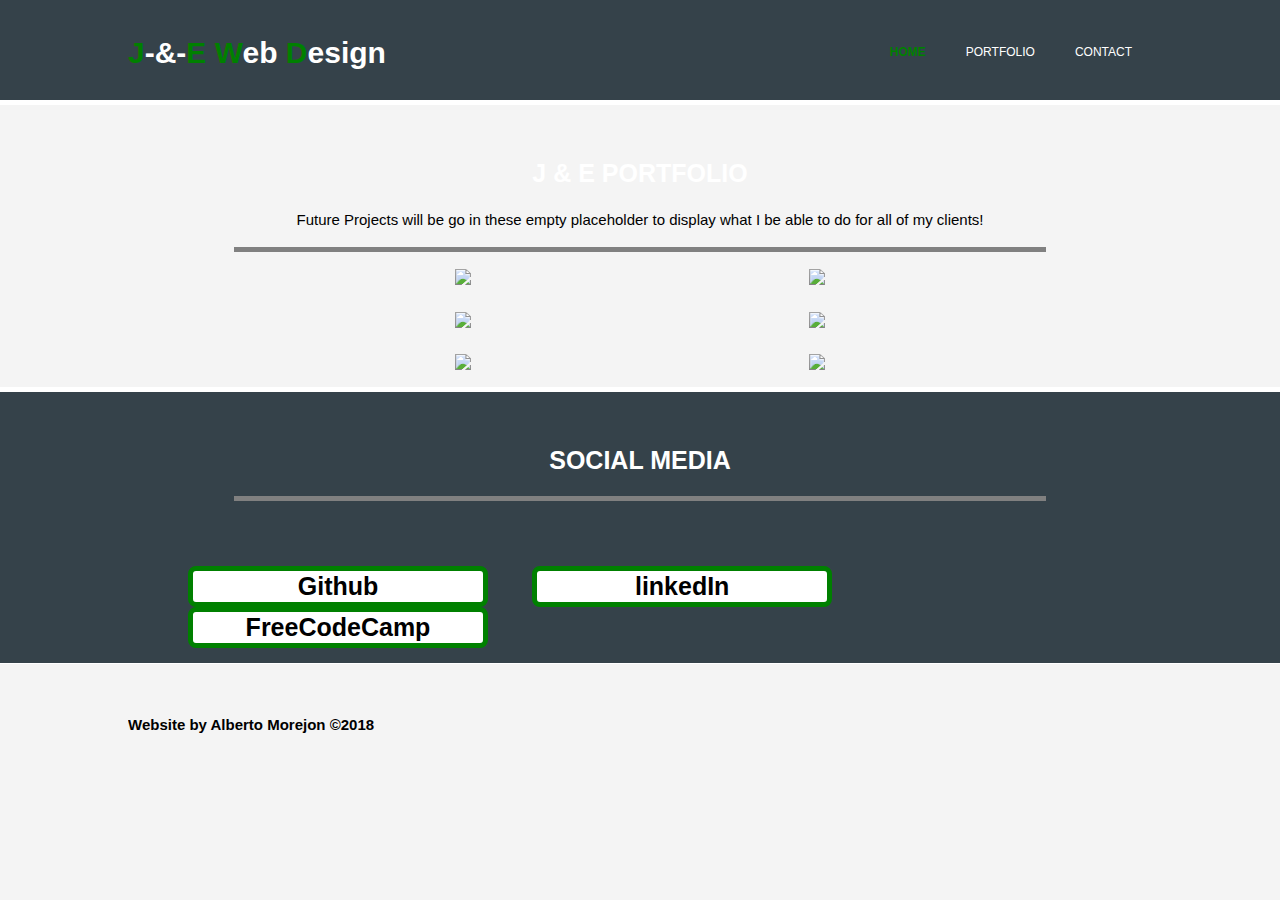
==== Personal Porfolio/index.html @ f7699208 "first commit" ====
<!DOCTYPE html>
<html>
  <head>
    <meta charset="utf-8">
    <title>Personal Porfolio</title>
    <link rel="stylesheet" type="text/css" href="css/style.css">
  </head>
  <body>
    <a id="top" name="home"></a>
    <header>
      <div class="container">
        <div id="branding">
          <h1><span class="highlight">J</span>-&-<span class="highlight">E</span> <span class="highlight">W</span>eb <span class="highlight">D</span>esign</h1>
        </div>
      <nav>
        <ul>
          <li class="current"><a href="#top"> Home</a></li>
          <li><a href="#port"> portfolio</a> </li>
          <li><a href="#contact"> contact</a> </li>
        </ul>
      </nav>
      </div>
    </header>

    <a id="port" name="portofio"></a>
    <section id="showcase">
      <div class="container">
        <h1> J & E Portfolio</h1>
        <p>Future Projects will be go in these empty placeholder to display what I
        be able to do for all of my clients!</p>

        <hr>
        <ul>
          <li><img src="http://via.placeholder.com/350x150" placeholder="Future Projects"></li>
          <li><img src="http://via.placeholder.com/350x150" placeholder="Future Projects"></li>
          <li><img src="http://via.placeholder.com/350x150" placeholder="Future Projects"></li>
          <li><img src="http://via.placeholder.com/350x150" placeholder="Future Projects"></li>
          <li><img src="http://via.placeholder.com/350x150" placeholder="Future Projects"></li>
          <li><img src="http://via.placeholder.com/350x150" placeholder="Future Projects"></li>

        </ul>

      </div>

    </section>

    <section id="contact">
      <div class="container">
        <h1> Social Media</h1>
        <hr>

        <ul>
          <li><button class="button"><a href="https://github.com/t3miLo" target="_blank">Github</a></button></li>
          <li><button class="button"><a href="https://www.linkedin.com/in/alberto-morejon/" target="_blank">linkedIn </a></button></li>
          <li><button class="button"><a href="https://www.freecodecamp.org/t3milo" target="_blank>">FreeCodeCamp</a></button></li>
        </ul>
      </div>

    </section>
    <footer>
      <div class="container">
        <h4>Website by Alberto Morejon &copy;2018</h4>

      </div>
    </footer>
  </body>
</html>
---- Personal Porfolio/css/style.css ----
body {
  font: 15px/1.5 Helvetica, Arial, sans-serif;
  padding:0;
  margin:0;
  background-color: #f4f4f4;
}
.container{
  width: 80%;
  margin:auto;
  overflow:hidden;
}
header {
  background: #35424a;
  color: #ffffff;
  padding-top: 30px;
  min-height: 70px;
  border-bottom: #fff 5px solid;

}

h1 {
  margin-top: 0;
  padding-top: 0;
  color: white;
  text-align: center;
}
header a {
  color: #ffffff;
  text-decoration: none;
  text-transform: uppercase;
  font-size: 12px;
}
header ul{
  margin:0;
  padding:0;

}
header li{
  float: left;
  display: inline;
  padding: 0 20px 0 20px;
}
header #branding{
  float: left;
}
header #branding h1{
  margin: 0;
}
header nav{
  float: right;
  margin-top: 10px;
}
header .highlight, .current a{
  color: green;
  font-weight:bold;
}
header a:hover{
  color: #cccccc;
  font-weight: bold;
}
#showcase{
  background: url("../img/greeen.png") no-repeat;
  min-height: 100%;
  min-width: 100%;
  width: 100%;
  height: auto;
  text-align: center;
}
#showcase h1{
  margin-top: 50px;
  text-transform: uppercase;
  font-size: 25px;
  font-style: bold;
}
hr{
  margin:40px auto 30px,auto;
  padding:0;
  max-width: 812px;
  border:0;
  border-top: solid 5px;
  text-align: center;

}
#showcase ul{
  margin:0;
  padding: 0;
  text-align: center;
}
#showcase li{
  min-width: 250px;
  padding: 10px 50px;
  display:inline-block;

}

#contact{
  background-color: #35424a;
  border-top: white solid 5px;
}
#contact h1{
  text-align: center;
  padding-top: 50px;
  text-transform: uppercase;
  font-size: 25px;
}

#contact ul{
  padding-top: 50px;


}
#contact button{
  background-color: white;
  color: black;
  border: 5px solid green;
  border-radius: 8px;
  font-size: 25px;
  font-weight: bold;
  padding: auto;
}
#contact button:hover{
  background-color: green;
  color: black;
}


#contact li{
  min-width: 300px;
  display: inline-grid;
  padding: 0px 20px;
  list-style: none;

}
#contact a{
  text-decoration: none;
  color: black;
  font-size: 25px;
  align: center;
}
footer{
  background: url("../img/greeen.png") no-repeat;
  border-top: 1px solid white;

}
footer h4{
  margin-top: 50px

}
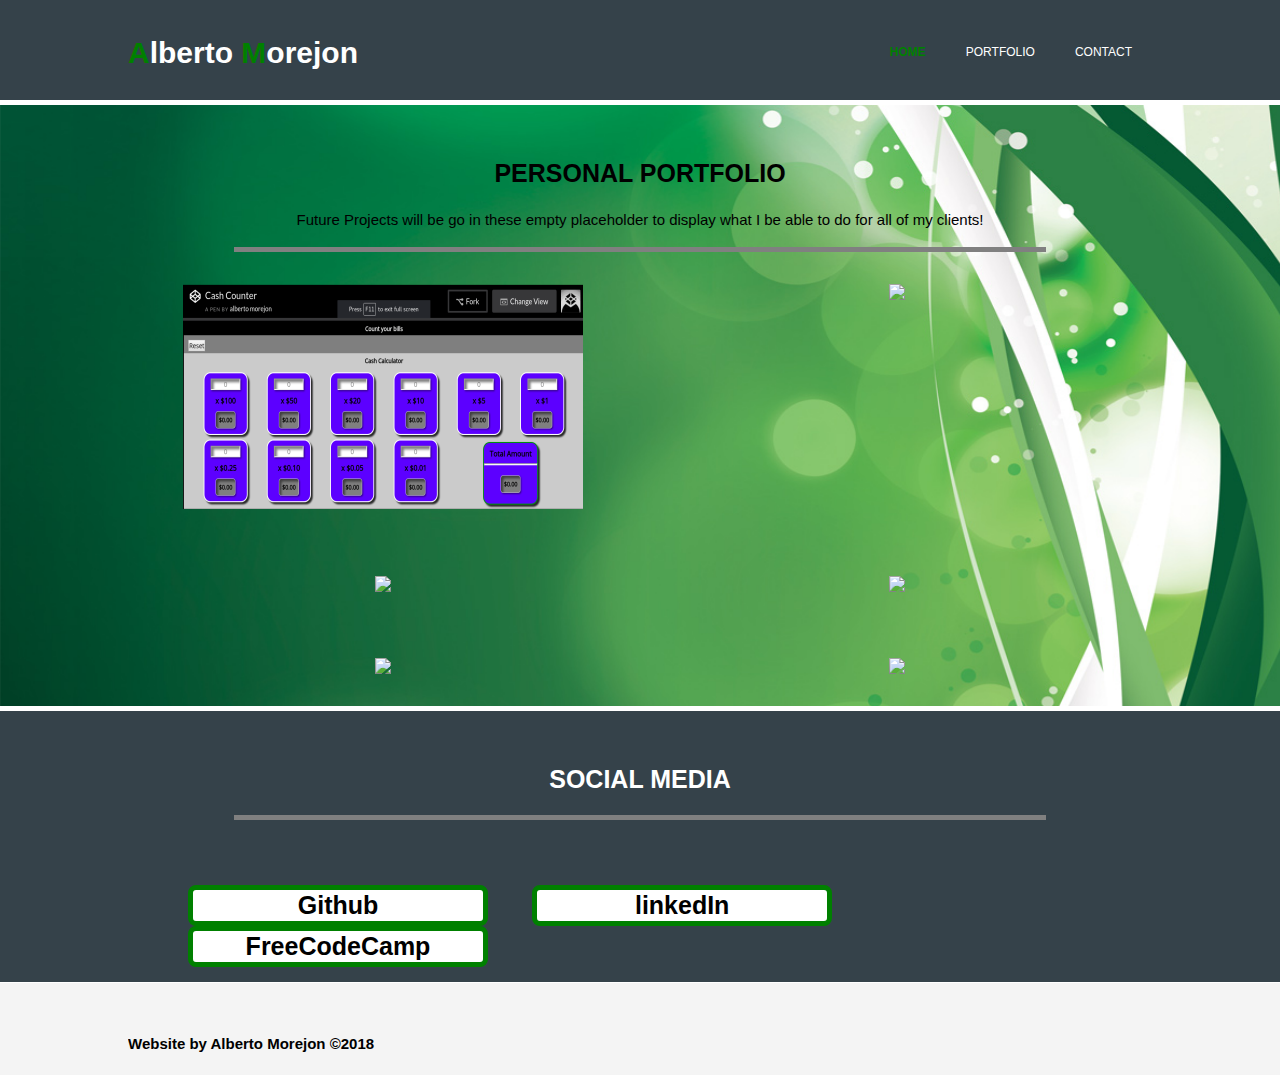
==== commit 2de16b29: "updates on porfolio and new algorithm" ====
--- a/Personal Porfolio/index.html
+++ b/Personal Porfolio/index.html
@@ -2,7 +2,7 @@
 <html>
   <head>
     <meta charset="utf-8">
-    <title>Personal Porfolio</title>
+    <title>A.Morejon Porfolio</title>
     <link rel="stylesheet" type="text/css" href="css/style.css">
   </head>
   <body>
@@ -10,7 +10,7 @@
     <header>
       <div class="container">
         <div id="branding">
-          <h1><span class="highlight">J</span>-&-<span class="highlight">E</span> <span class="highlight">W</span>eb <span class="highlight">D</span>esign</h1>
+          <h1><span class="highlight">A</span>lberto <span class="highlight">M</span>orejon </h1>
         </div>
       <nav>
         <ul>
@@ -25,13 +25,13 @@
     <a id="port" name="portofio"></a>
     <section id="showcase">
       <div class="container">
-        <h1> J & E Portfolio</h1>
+        <h1> Personal Portfolio</h1>
         <p>Future Projects will be go in these empty placeholder to display what I
         be able to do for all of my clients!</p>
 
         <hr>
         <ul>
-          <li><img src="http://via.placeholder.com/350x150" placeholder="Future Projects"></li>
+          <li><a href="#"></a> <img src="img/cashCalc.png" placeholder="Cash Calculator"></li>
           <li><img src="http://via.placeholder.com/350x150" placeholder="Future Projects"></li>
           <li><img src="http://via.placeholder.com/350x150" placeholder="Future Projects"></li>
           <li><img src="http://via.placeholder.com/350x150" placeholder="Future Projects"></li>
--- a/Personal Porfolio/css/style.css
+++ b/Personal Porfolio/css/style.css
@@ -7,7 +7,7 @@
 .container{
   width: 80%;
   margin:auto;
-  overflow:hidden;
+  overflow: hidden;
 }
 header {
   background: #35424a;
@@ -59,18 +59,20 @@
   font-weight: bold;
 }
 #showcase{
-  background: url("../img/greeen.png") no-repeat;
-  min-height: 100%;
+  background: url("../img/green2.png") no-repeat;
   min-width: 100%;
   width: 100%;
   height: auto;
+  size: cover;
   text-align: center;
+
 }
 #showcase h1{
   margin-top: 50px;
   text-transform: uppercase;
   font-size: 25px;
   font-style: bold;
+  color: #000;
 }
 hr{
   margin:40px auto 30px,auto;
@@ -85,11 +87,17 @@
   margin:0;
   padding: 0;
   text-align: center;
+  display: grid;
+  grid-template-columns: repeat(auto-fit, minmax(361px, 1fr));
+  grid-gap: 10px 5px;
 }
+
 #showcase li{
-  min-width: 250px;
-  padding: 10px 50px;
-  display:inline-block;
+  padding: 25px 0px;
+  justify-self: center;
+  list-style: none;
+
+
 
 }
 
